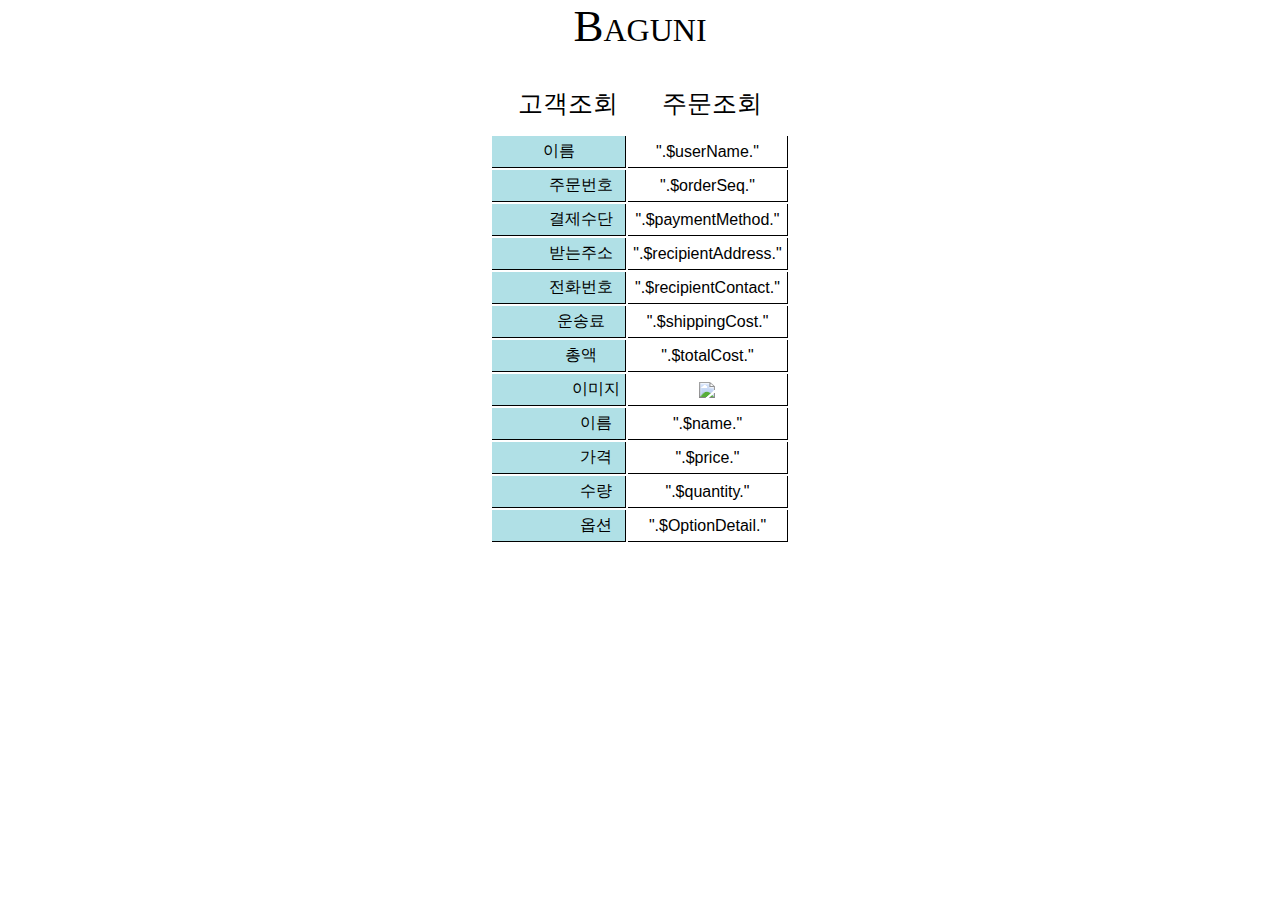
==== Orders.html @ 24b62015 "첫번째 커밋_PHP(로컬)/Firebase 연결_Users -> Firebase / Orders -> PHP/mySQL" ====
<html>
<head>
  <meta charset="utf-8">
  <link rel="stylesheet" href="./css/normalize.css">
  <link rel="stylesheet" href="./css/framework.css">
  <link rel="stylesheet" href="./css/common.css">
  <script src="https://www.gstatic.com/firebasejs/3.3.2/firebase.js"></script>
  <script src="https://www.gstatic.com/firebasejs/3.3.2/firebase-app.js"></script>
  <script src="https://www.gstatic.com/firebasejs/3.3.2/firebase-auth.js"></script>
  <script src="https://www.gstatic.com/firebasejs/3.3.2/firebase-database.js"></script>
  <script type="text/javascript" src="./lib/jquery-1.11.0.min.js"></script>
  <script type="text/javascript" src="./lib/jquery.easing.1.3.js"></script>
  <script type="text/javascript" src="./js/orders.js"></script>

  <script type="text/javascript">
  var config = {
    apiKey: "AIzaSyC1zZPxdB7zYgZOmY2aOaDmcCkfnhXfZjM",
    authDomain: "baguni-192c1.firebaseapp.com",
    databaseURL: "https://baguni-192c1.firebaseio.com",
    storageBucket: "baguni-192c1.appspot.com",
    messagingSenderId: "1094892330797"
  };
  firebase.initializeApp(config);
  </script>

</head>
<body>
  <header>
    <a href="/index"><h1 class="MainTitle">Baguni</h1></a> <!--제발좀되라-->

  </header>
  <nav>
    <a href="Users.html"><span class="Menu">고객조회</span></a>
    <a href="Orders.html"><span class="Menu">주문조회</span></a>
  </nav>
  <article>
    <div class="centerArea" id="DB_MESSAGE">
      <span id="LoadingText">(Loading...)</span>
      <table id="dataTable" class="centerArea">

      </table>
    </div>
  </article>
  <footer>

  </footer>

</body>
</html>
---- css/framework.css ----
@charset "utf-8";

html{overflow-y:scroll; overflow-x:hidden;}
html, body{margin:0; padding:0; font-size:14px; line-height:1.6em;}

*, *::before, *::after{box-sizing:border-box;}

.bold{font-weight:bold;}
.left {text-align: left;}
.center{margin:0 auto;text-align:center;}
.right{text-align:right;}
.uppercase{text-transform:uppercase;}
.hidden{display:none;}
.nospace{margin:0; padding:0; list-style:none;}
.borderedbox{border:1px solid;}
.bgded{background-position:top center; background-repeat:no-repeat; background-size:cover;}
.fixed{background-attachment:fixed;}
.circle{border-radius:50%; background-clip:padding-box;}
.inline{display:inline-block; margin:0 10px 0 0;}
.inline :last-child{margin:0}
.normal{ font-style:normal;}
.btn{display:inline-block; padding:12px 20px; text-transform:uppercase; line-height:1; border-radius:5px; font-weight:bold; text-align:center; cursor:pointer;}
.inputhei{padding:0px 20px; height:25px;}
.xxl{font-size:3rem;}

.clear, .group{display:block;}
.clear::before, .clear::after, .group::before, .group::after{display:table; content:"";}
.clear, .clear::after, .group, .group::after{clear:both;}

a{outline:none; text-decoration:none;}

.fl_left, .imgl{float:left;}
.fl_right, .imgr{float:right;}

img{width:auto; max-width:100%; height:auto; margin:0; padding:0; border:none; line-height:normal; vertical-align:middle;}
.imgl{margin:0 15px 10px 0; clear:left;}
.imgr{margin:0 0 10px 15px; clear:right;}

.centerArea { text-align:center; margin : 0 auto;}

/* Fonts
--------------------------------------------------------------------------------------------------------------- */
body, input, textarea, select{font-family:Verdana, Geneva, sans-serif;}
h1, h2, h3, h4, h5, h6, .heading{font-family:Georgia, "Times New Roman", Times, serif;}


/* Forms
--------------------------------------------------------------------------------------------------------------- */
form, fieldset, legend{margin:0; padding:0; border:none;}
legend{display:none;}
label, input, textarea, select, button{display:block; resize:none; outline:none; color:inherit; font-size:inherit; font-family:inherit; vertical-align:middle;}
label{margin-bottom:5px;}

/* Generalise
--------------------------------------------------------------------------------------------------------------- */
h1, h2, h3, h4, h5, h6, .heading{margin:0 0 20px 0; font-size:22px; line-height:normal; font-weight:normal; font-variant:small-caps;}

address{font-style:normal; font-weight:normal;}
hr{display:block; width:100%; height:1px; border:solid; border-width:1px 0 0 0;}

.wrapper{display:block; position:relative; margin:0 auto; padding:0; text-align:left; word-wrap:break-word;}
#header, #breadcrumb, #pageintro, .container, #latest, #cta, #footer, #copyright{display:block; width:100%;}
.lrspace{display:block; padding:0 30px;}


/* HTML 5 Overrides
--------------------------------------------------------------------------------------------------------------- */
address, article, aside, figcaption, figure, footer, header, main, nav, section{display:block; margin:0 auto; text-align: center; padding:0;}


/* Grid
--------------------------------------------------------------------------------------------------------------- */
.one_half, .one_third, .two_third, .one_quarter, .two_quarter, .three_quarter{display:inline-block; float:left; margin:0 0 0 3.06748466257669%; list-style:none;}

.first{margin-left:0; clear:left;}

.one_quarter{width:22.69938650306748%;}
.one_third{width:31.28834355828221%;}
.one_half, .two_quarter{width:48.46625766871166%;}
.two_third{width:65.6441717791411%;}
.three_quarter{width:74.23312883435584%;}


/* Spacing
--------------------------------------------------------------------------------------------------------------- */
.btmspace-10{margin-bottom:10px;}
.btmspace-15{margin-bottom:15px;}
.btmspace-30{margin-bottom:30px;}
.btmspace-50{margin-bottom:50px;}
.btmspace-80{margin-bottom:80px;}

.inspace-5{padding:5px;}
.inspace-10{padding:10px;}
.inspace-15{padding:15px;}
.inspace-30{padding:30px;}
.inspace-50{padding:50px;}
.inspace-80{padding:80px;}
---- css/common.css ----
a{
  color:black;
  text-decoration: none;
}

.MainTitle{
  font-size:45px;
}

.Menu{
  color: black;
  padding: 20px;
  font-size:25px;
  display: table-cell;
}

/*Table*/
.resultTableTitleTd{
  border-right: 1px solid black;
  border-bottom: 1px solid black;
  background-color: powderblue;
  padding: 5px;
}

.LeftTab1{
  padding-left:50px;
}
.LeftTab2{
  padding-left:80px;
}
.LeftTab3{
  padding-left:110px;
}

.resultTableTd{
  border-right: 1px solid black;
  border-bottom: 1px solid black;
  padding: 5px 5px 5px 5px;
}

header{

}

nav{
  /*vertical-align: middle;*/
  background-color: white;
}
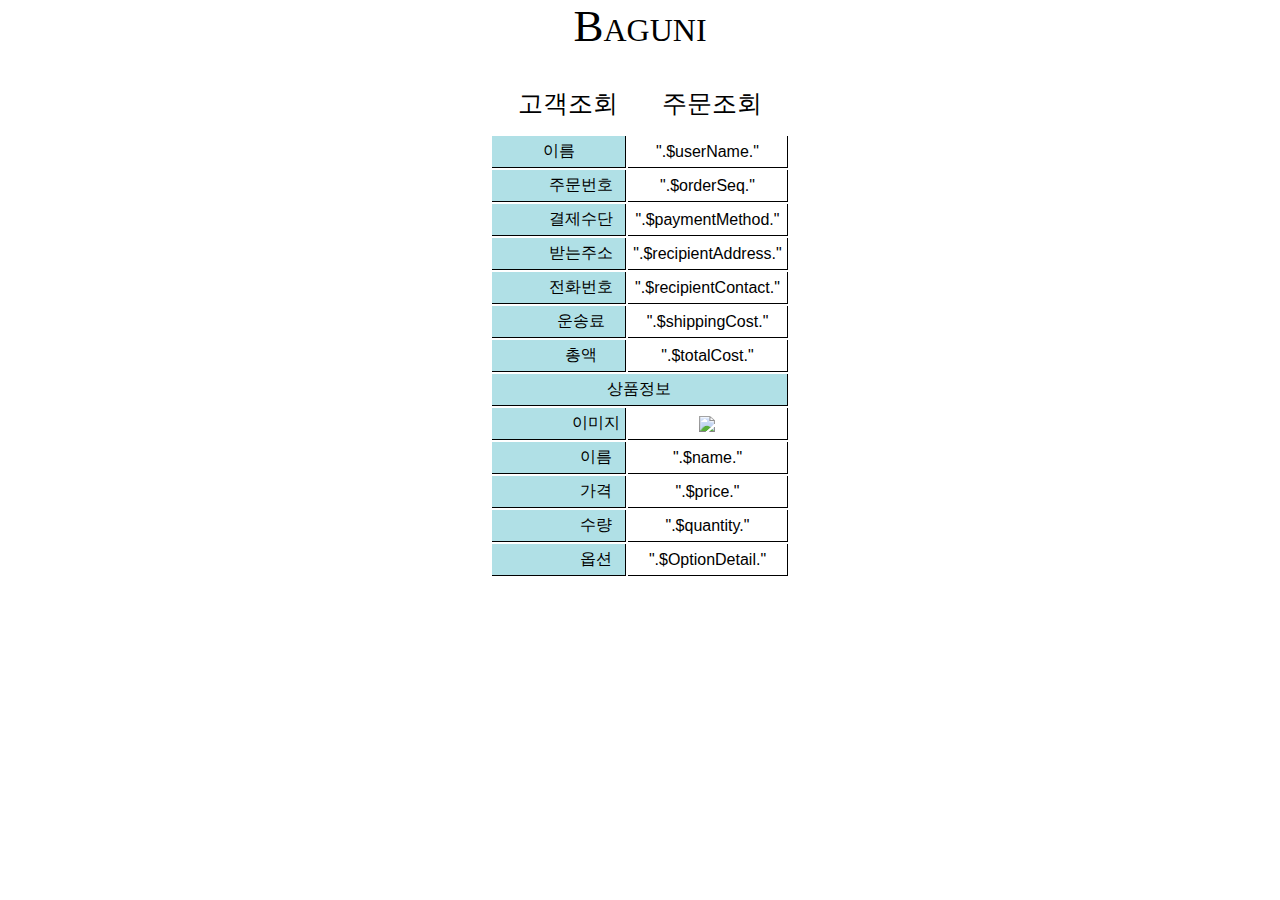
==== commit 258bd5a1: "주문 READ/INSERT" ====
--- a/Orders.html
+++ b/Orders.html
@@ -26,7 +26,7 @@
 </head>
 <body>
   <header>
-    <a href="/index"><h1 class="MainTitle">Baguni</h1></a> <!--제발좀되라-->
+    <a href="index.html"><h1 class="MainTitle">Baguni</h1></a> <!--제발좀되라-->
 
   </header>
   <nav>
